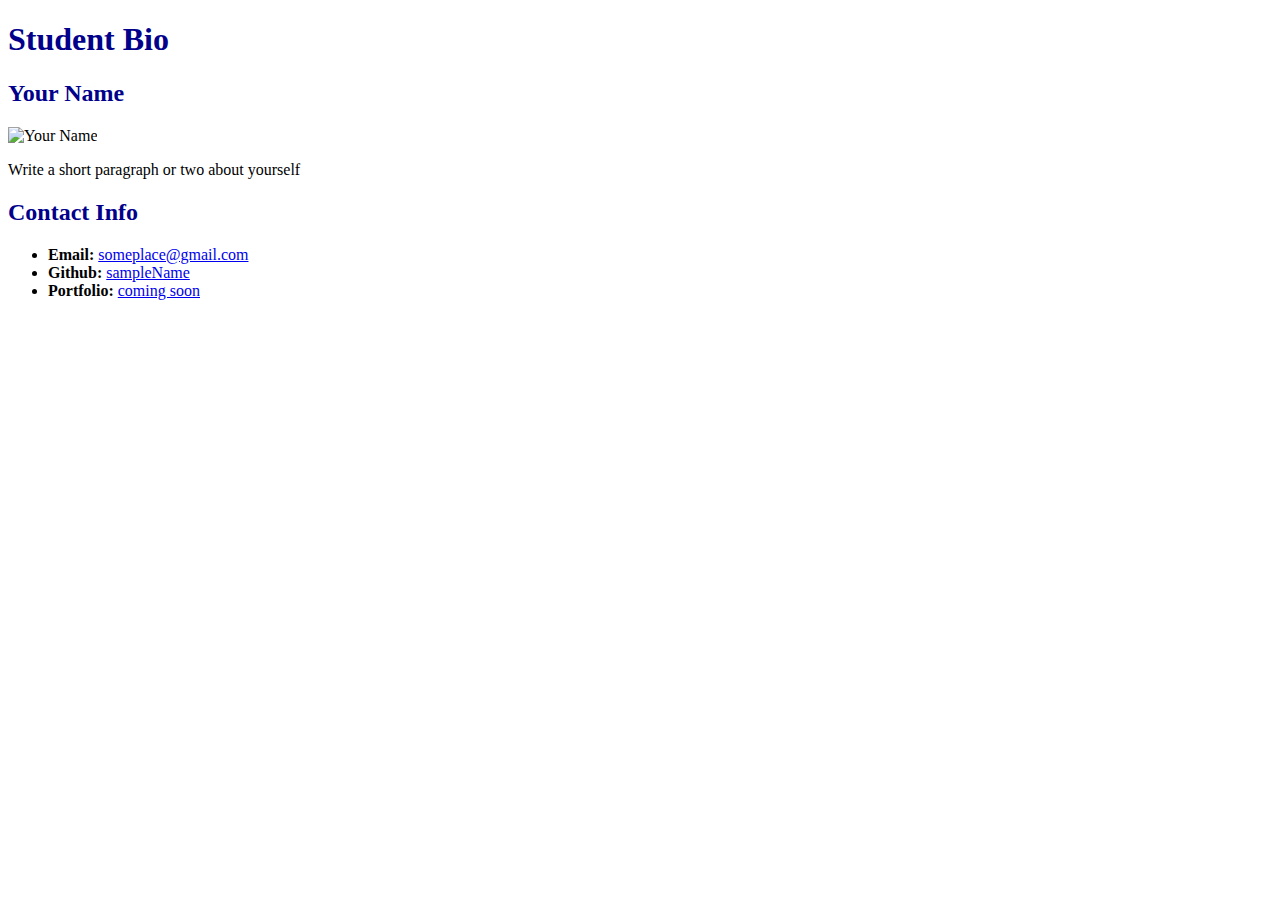
==== 08-Stu_Attributes/Unsolved/index.html @ 254ca397 "Activities Files" ====
<!DOCTYPE html>
<html lang="en-US">
  <head>
    <meta charset="UTF-8" />
    <title>Student Bio With Attributes</title>
    <!-- Link to stylesheet using rel and href attributes -->
    <link rel="stylesheet" href="./assets/css/style.css" />
  </head>

  <body>
    <header>
      <h1 class="title">Student Bio</h1>
    </header>
    <!-- TODO: add class attribute  -->
    <section>
      <h2 class="title">Your Name</h2>
      <!-- TODO: modify img attributes -->
      <img src="https://via.placeholder.com/200" alt="Your Name" />
      <p>Write a short paragraph or two about yourself</p>
    </section>
    <!-- TODO: add class attribute -->
    <section>
      <h2 class="title">Contact Info</h2>
      <ul>
        <!-- TODO: add id attribute -->
        <li><strong>Email:</strong> <a href="#">someplace@gmail.com</a></li>
        <!-- TODO: add id attribute -->
        <li><strong>Github:</strong> <a href="#">sampleName</a></li>
        <!-- TODO: add id attribute -->
        <li><strong>Portfolio:</strong> <a href="#">coming soon</a></li>
      </ul>
    </section>
  </body>
</html>
---- 08-Stu_Attributes/Unsolved/assets/css/style.css ----
.lesson {
  background-color: lemonchiffon;
}

.title {
  color: darkblue;
}

#email {
  background-color: goldenrod;
}

#github {
  background-color: lightsteelblue;
}

#portfolio {
  background-color: darkorange;
}
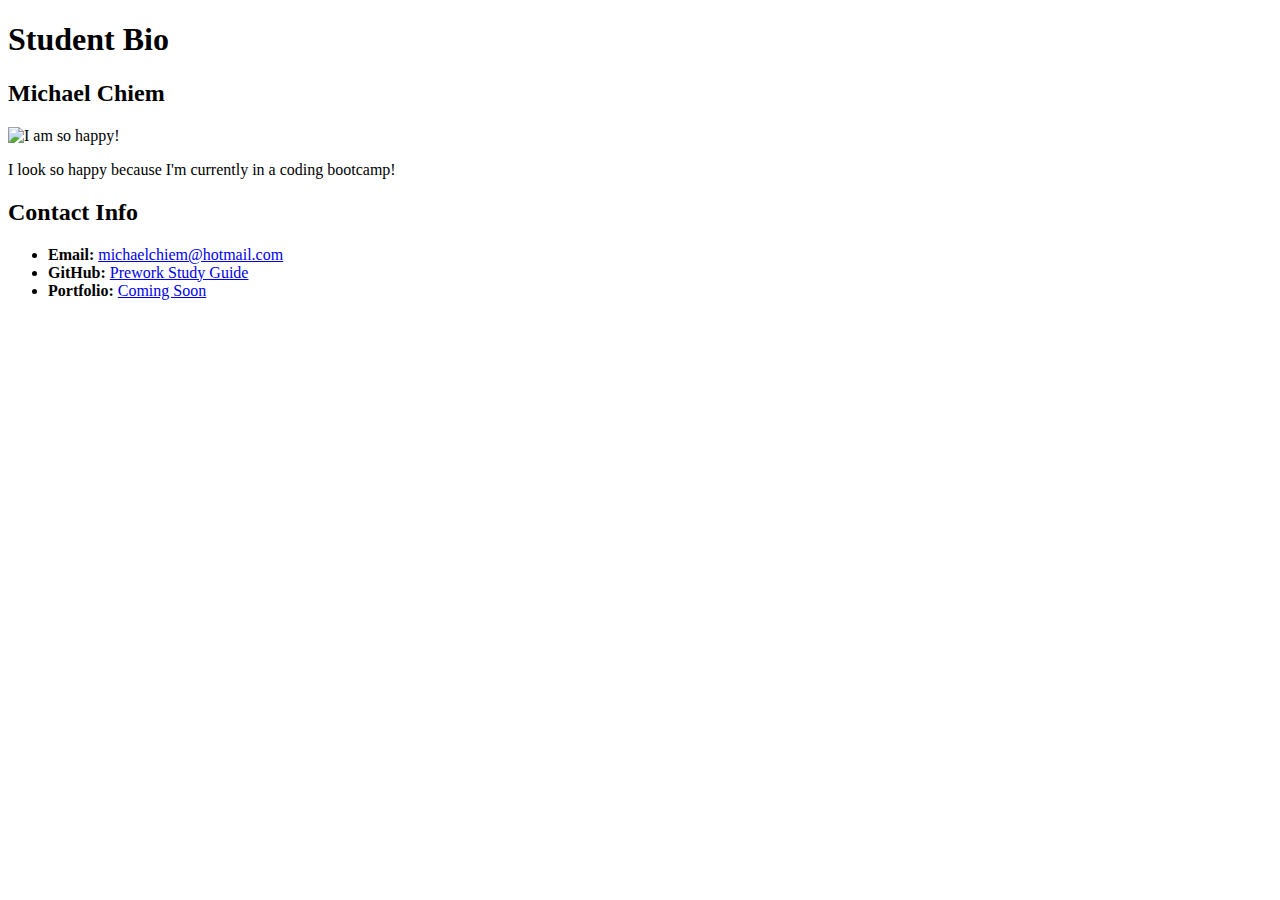
==== commit 27bed31a: "Second Revised" ====
--- a/08-Stu_Attributes/Unsolved/index.html
+++ b/08-Stu_Attributes/Unsolved/index.html
@@ -1,34 +1,29 @@
 <!DOCTYPE html>
 <html lang="en-US">
-  <head>
-    <meta charset="UTF-8" />
-    <title>Student Bio With Attributes</title>
-    <!-- Link to stylesheet using rel and href attributes -->
-    <link rel="stylesheet" href="./assets/css/style.css" />
-  </head>
 
-  <body>
-    <header>
+<head>
+    <title>Michael Chiem Student Bio</title>
+</head>
+
+<body>
+<header>
       <h1 class="title">Student Bio</h1>
-    </header>
-    <!-- TODO: add class attribute  -->
-    <section>
-      <h2 class="title">Your Name</h2>
-      <!-- TODO: modify img attributes -->
-      <img src="https://via.placeholder.com/200" alt="Your Name" />
-      <p>Write a short paragraph or two about yourself</p>
-    </section>
-    <!-- TODO: add class attribute -->
-    <section>
+</header>
+<section>
+      <h2 class="title">Michael Chiem</h2>
+      <img src="./me.png" alt="I am so happy!" />
+      <p> I look so happy because I'm currently in a coding bootcamp!</p>
+</section>
+
+<section>
       <h2 class="title">Contact Info</h2>
-      <ul>
-        <!-- TODO: add id attribute -->
-        <li><strong>Email:</strong> <a href="#">someplace@gmail.com</a></li>
-        <!-- TODO: add id attribute -->
-        <li><strong>Github:</strong> <a href="#">sampleName</a></li>
-        <!-- TODO: add id attribute -->
-        <li><strong>Portfolio:</strong> <a href="#">coming soon</a></li>
-      </ul>
-    </section>
-  </body>
+  <ul> 
+      <li><strong>Email:</strong> <a href="#">michaelchiem@hotmail.com</a></li>
+      <li><strong>GitHub:</strong> <a href="#">Prework Study Guide</a></li>
+      <li><strong>Portfolio:</strong> <a href="#"> Coming Soon</a></li>
+  </ul>
+</section>
+
+</body>
+
 </html>
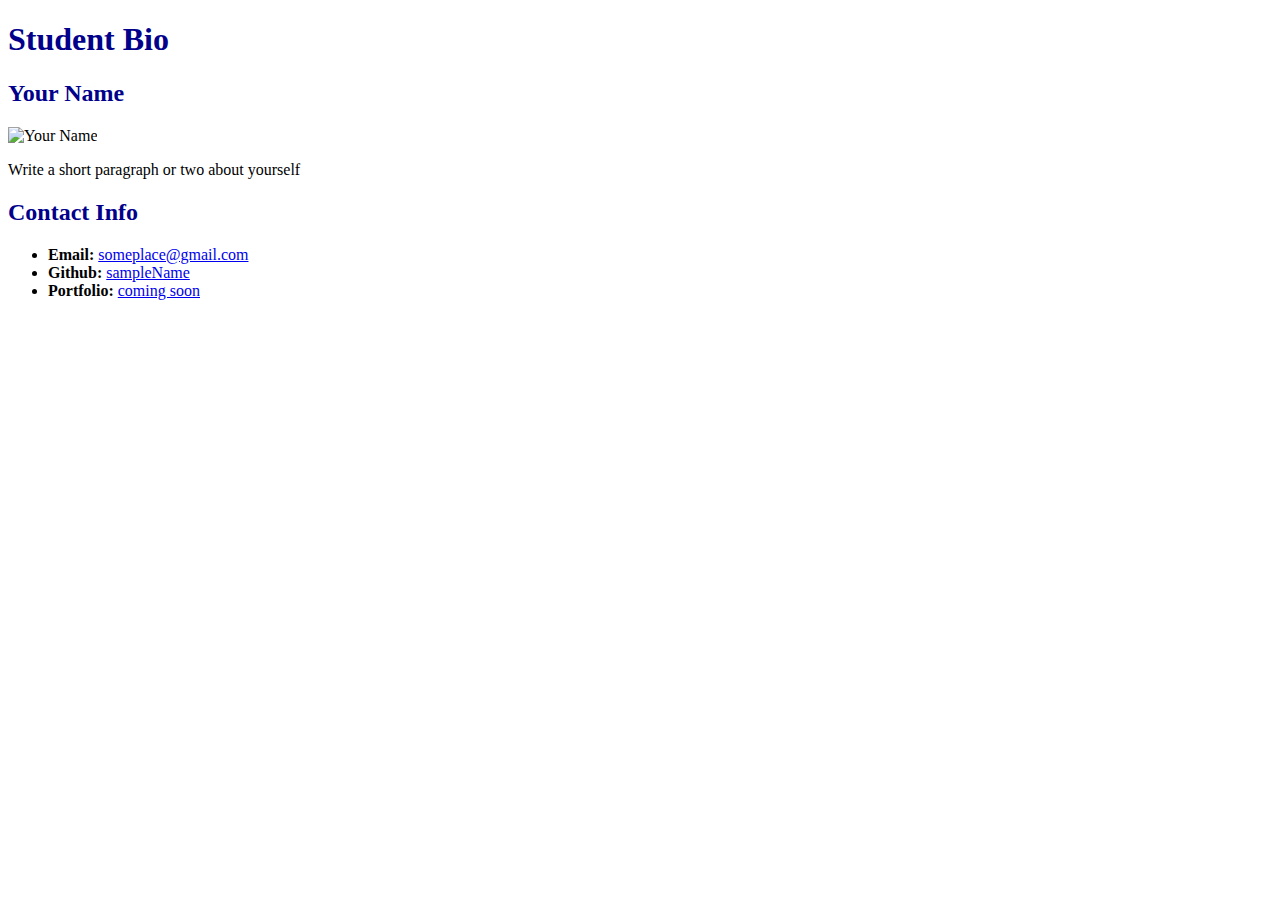
==== commit 1dd3b789: "Second Revised" ====
--- a/08-Stu_Attributes/Unsolved/index.html
+++ b/08-Stu_Attributes/Unsolved/index.html
@@ -1,29 +1,34 @@
 <!DOCTYPE html>
 <html lang="en-US">
+  <head>
+    <meta charset="UTF-8" />
+    <title>Student Bio With Attributes</title>
+    <!-- Link to stylesheet using rel and href attributes -->
+    <link rel="stylesheet" href="./assets/css/style.css" />
+  </head>
 
-<head>
-    <title>Michael Chiem Student Bio</title>
-</head>
-
-<body>
-<header>
+  <body>
+    <header>
       <h1 class="title">Student Bio</h1>
-</header>
-<section>
-      <h2 class="title">Michael Chiem</h2>
-      <img src="./me.png" alt="I am so happy!" />
-      <p> I look so happy because I'm currently in a coding bootcamp!</p>
-</section>
-
-<section>
+    </header>
+    <!-- TODO: add class attribute  -->
+    <section>
+      <h2 class="title">Your Name</h2>
+      <!-- TODO: modify img attributes -->
+      <img src="https://via.placeholder.com/200" alt="Your Name" />
+      <p>Write a short paragraph or two about yourself</p>
+    </section>
+    <!-- TODO: add class attribute -->
+    <section>
       <h2 class="title">Contact Info</h2>
-  <ul> 
-      <li><strong>Email:</strong> <a href="#">michaelchiem@hotmail.com</a></li>
-      <li><strong>GitHub:</strong> <a href="#">Prework Study Guide</a></li>
-      <li><strong>Portfolio:</strong> <a href="#"> Coming Soon</a></li>
-  </ul>
-</section>
-
-</body>
-
+      <ul>
+        <!-- TODO: add id attribute -->
+        <li><strong>Email:</strong> <a href="#">someplace@gmail.com</a></li>
+        <!-- TODO: add id attribute -->
+        <li><strong>Github:</strong> <a href="#">sampleName</a></li>
+        <!-- TODO: add id attribute -->
+        <li><strong>Portfolio:</strong> <a href="#">coming soon</a></li>
+      </ul>
+    </section>
+  </body>
 </html>
--- a/08-Stu_Attributes/Unsolved/assets/css/style.css
+++ b/08-Stu_Attributes/Unsolved/assets/css/style.css
@@ -0,0 +1,19 @@
+.lesson {
+  background-color: lemonchiffon;
+}
+
+.title {
+  color: darkblue;
+}
+
+#email {
+  background-color: goldenrod;
+}
+
+#github {
+  background-color: lightsteelblue;
+}
+
+#portfolio {
+  background-color: darkorange;
+}
